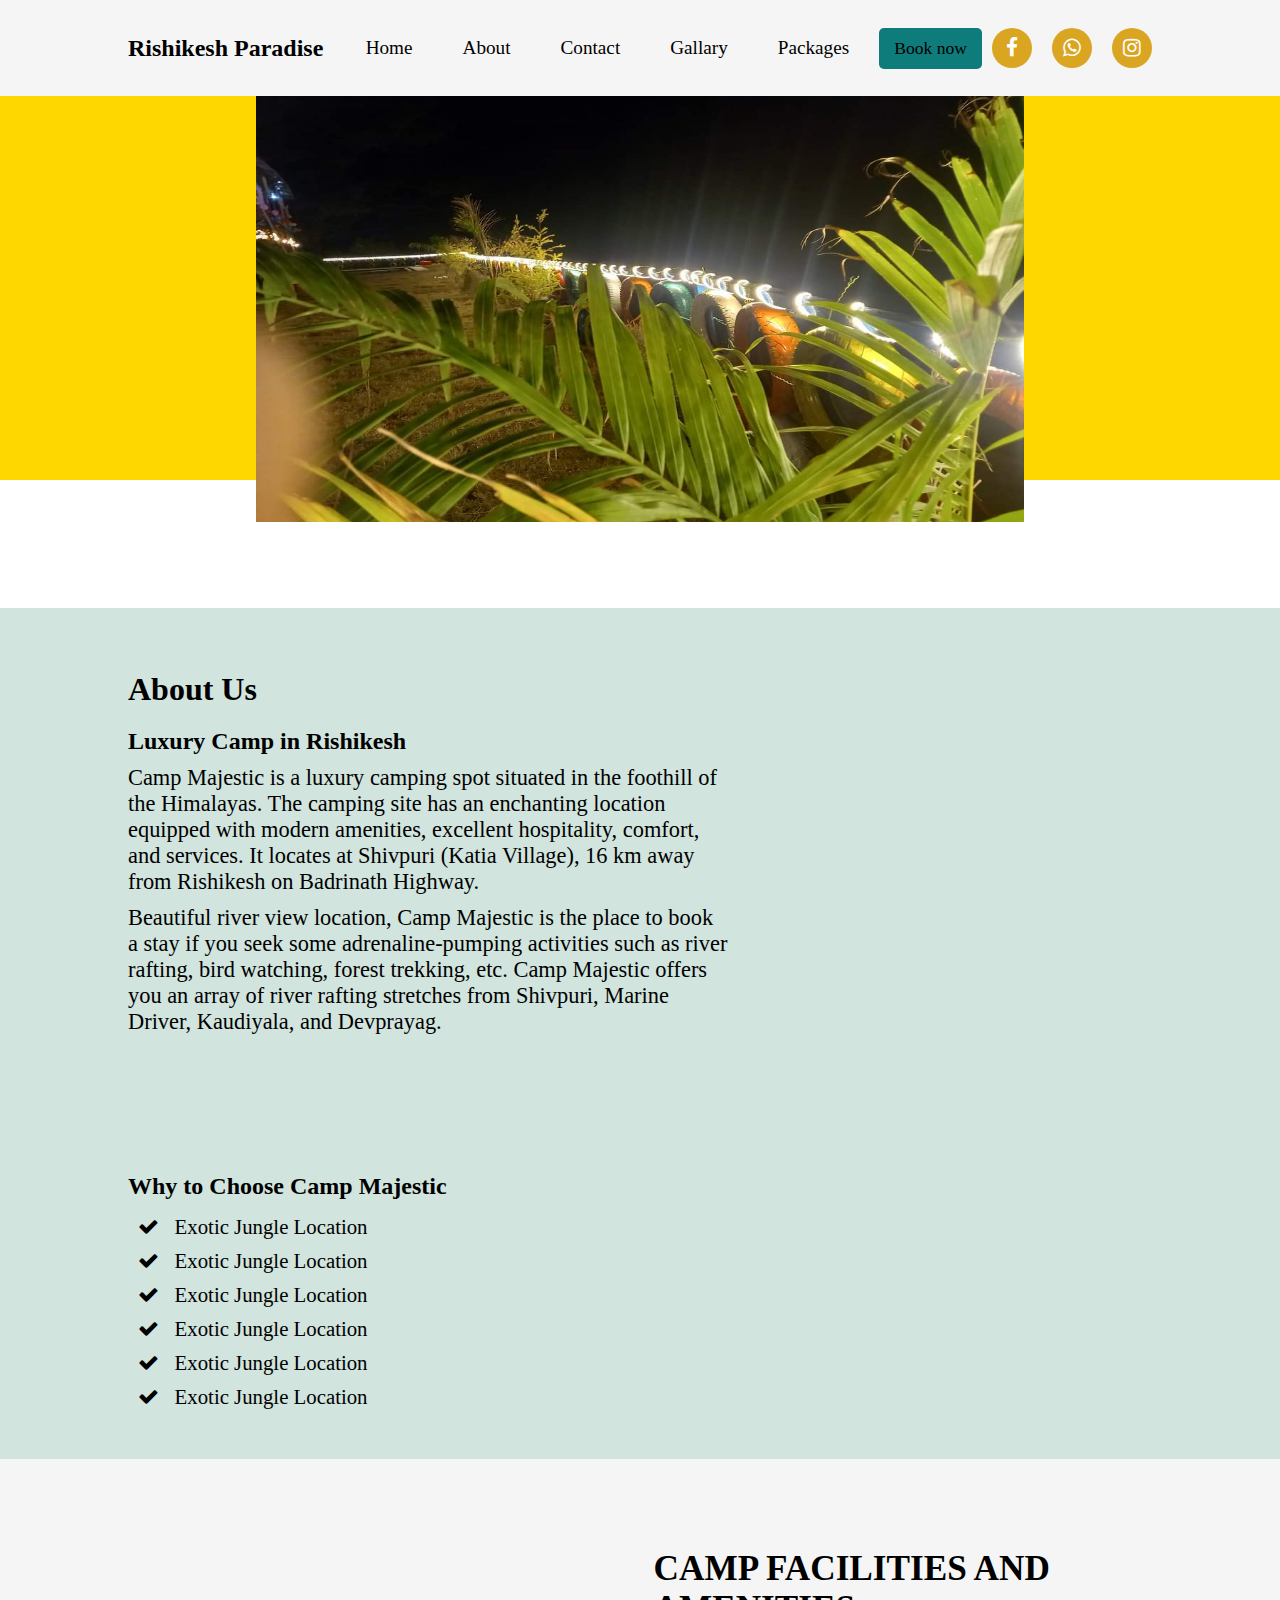
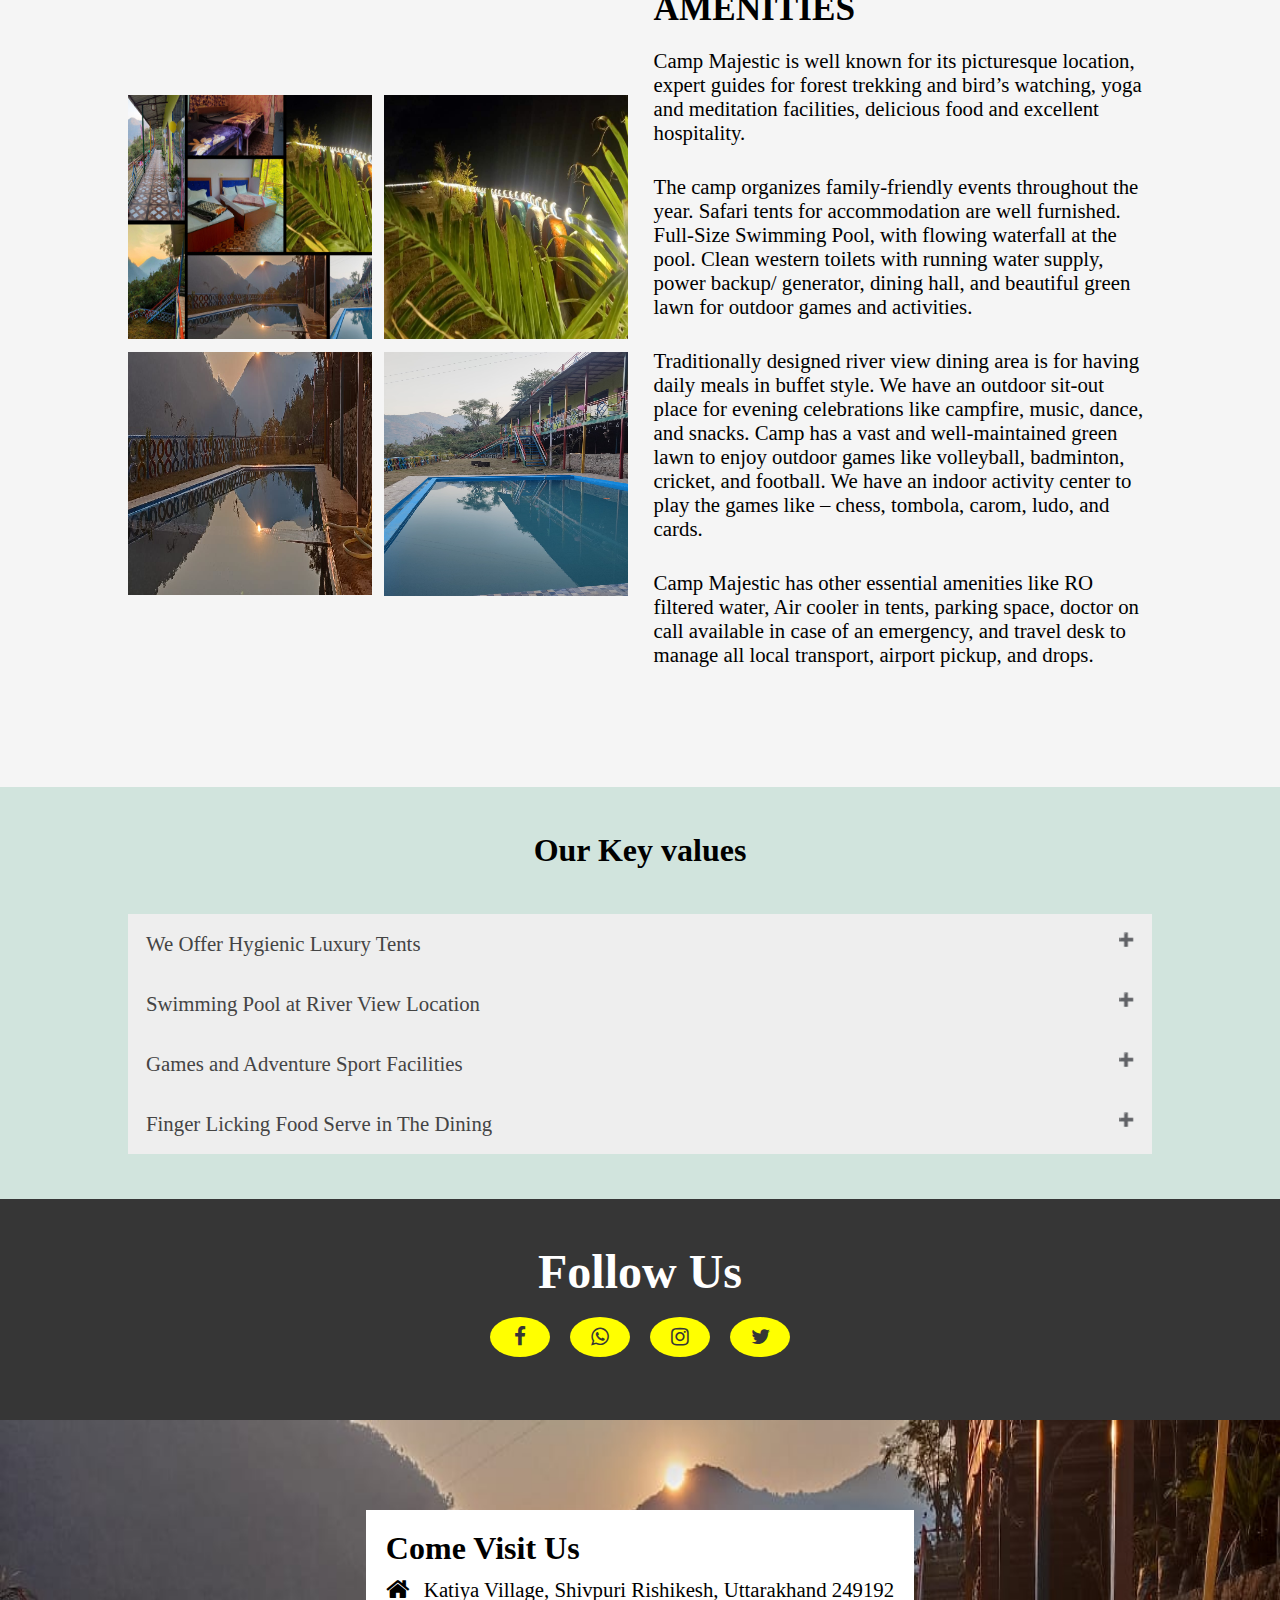
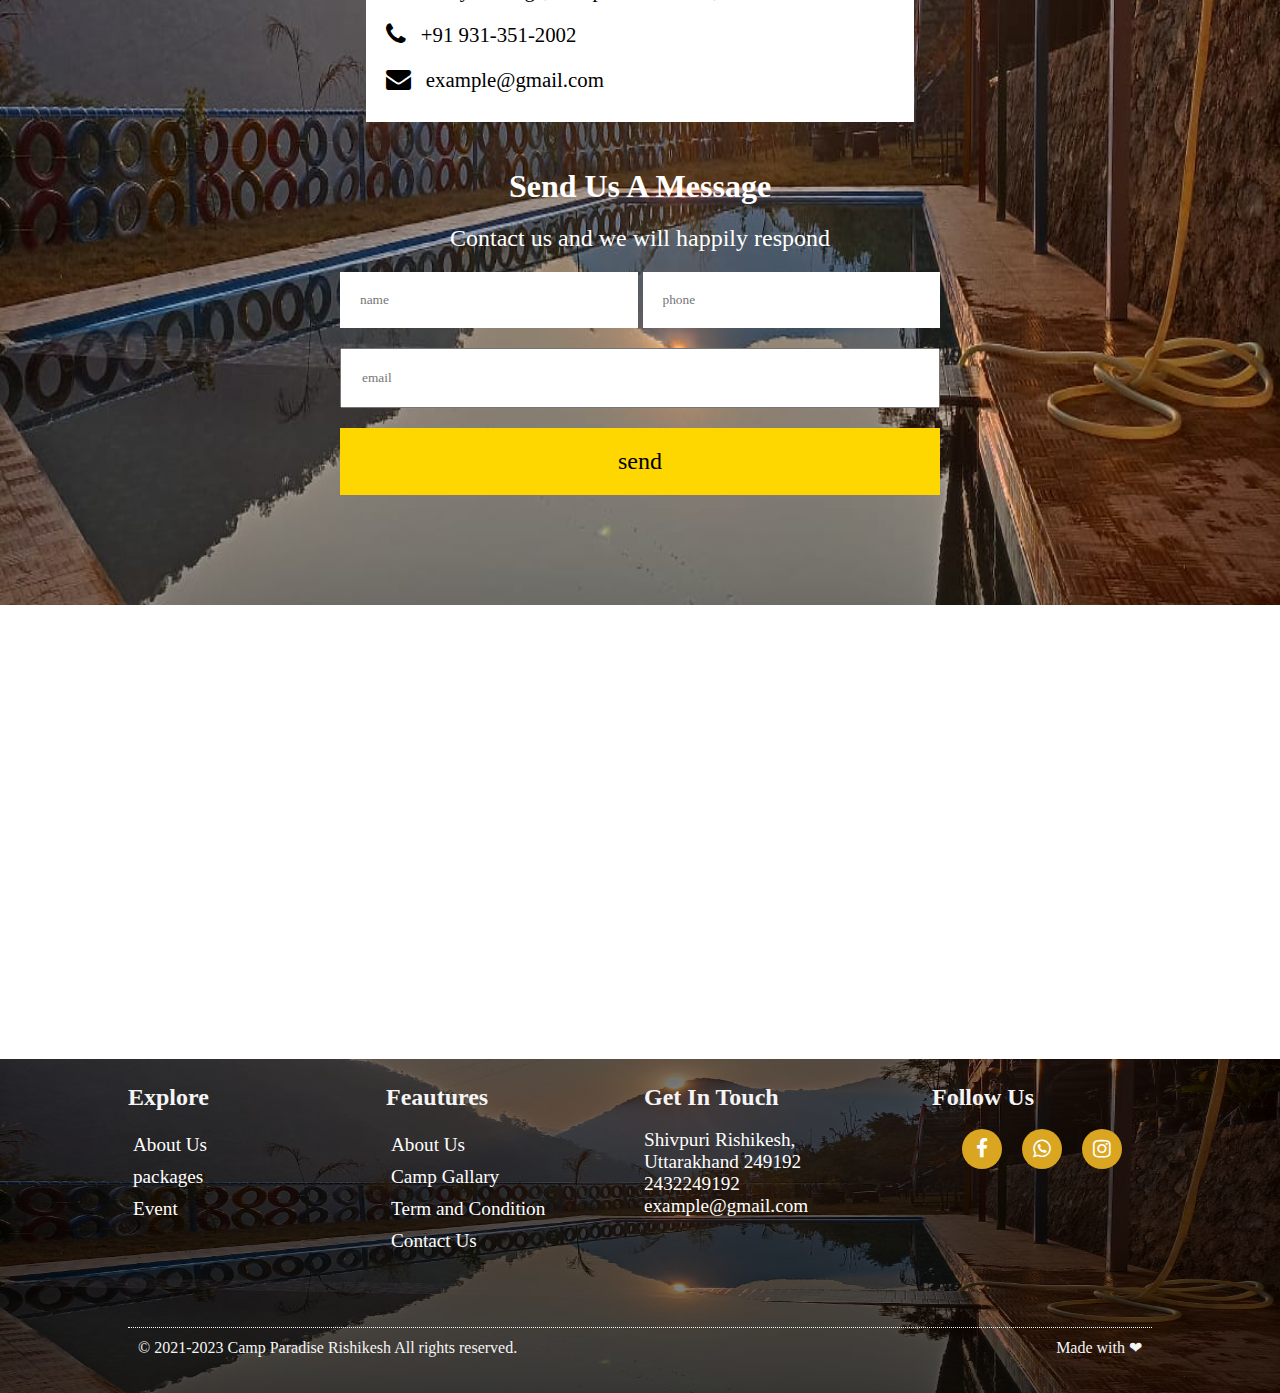
==== about.html @ 4a020d4c "first commit" ====
<!DOCTYPE html>
<html lang="en">
<head>
  <meta charset="UTF-8">
  <meta name="viewport" content="width=device-width, initial-scale=1.0">
  <title>Document</title>
  <link rel="stylesheet" href="https://cdnjs.cloudflare.com/ajax/libs/font-awesome/4.7.0/css/font-awesome.min.css">
  <link rel="stylesheet" href="./new.css">
  <style>
    
  </style>
</head>
<body>
  <nav>
    <h2>Rishikesh Paradise</h2>
    <ul class="menu">
        <li><a href="./index.html">Home</a></li>
        <li><a href="./about.html">About</a></li>
        <li><a href="./contact.html">Contact</a></li>
        <li><a href="./gallary.html">Gallary</a></li>
        <li><a href="./packages.html">Packages</a></li>
        <a href="tel:">
            <button>Book now</button>
        </a>
        <div class="social">
            <a href=""><i class="fa fa-facebook"></i></a>
            <a href=""><i class="fa fa-whatsapp"></i></a>
            <a href=""><i class="fa fa-instagram"></i></a>
        </div>
    </ul>

    <div class="sidebar">
        <ul class="menu">
            <li><a href="./index.html">Home</a></li>
            <li><a href="./about.html">About</a></li>
            <li><a href="./contact.html">Contact</a></li>
            <li><a href="./gallary.html">Gallary</a></li>
            <li><a href="./packages.html">Packages</a></li>
            <a href="tel:">
                <button>Book now</button>
            </a>
            <div class="social">
                <a href=""><i class="fa fa-facebook"></i></a>
                <a href=""><i class="fa fa-whatsapp"></i></a>
                <a href=""><i class="fa fa-instagram"></i></a>
            </div>
        </ul>
        <i class="fa fa-times"></i>
    </div>
    <i class="fa fa-bars"></i>
  </nav>
  <div class="aboutYellow">
    <div></div>
    <img src="./images/2.jpeg" alt="">
  </div>

  <div class="aboutContainer">
    <div class="aboutRow">
      <img src="" alt="">
      <h2>About Us</h2>
    </div>

    <div class="aboutFlex">
      <div class="campRishikesh">
        <h2>Luxury Camp in Rishikesh</h2>
        <p>Camp Majestic is a luxury camping spot situated in the foothill of the Himalayas. The camping site has an enchanting location equipped with modern amenities, excellent hospitality, comfort, and services. It locates at Shivpuri (Katia Village), 16 km away from Rishikesh on Badrinath Highway.</p>
        <p>Beautiful river view location, Camp Majestic is the place to book a stay if you seek some adrenaline-pumping activities such as river rafting, bird watching, forest trekking, etc. Camp Majestic offers you an array of river rafting stretches from Shivpuri, Marine Driver, Kaudiyala, and Devprayag.</p>
      </div>
      <div class="campAbout">
        <h2>Why to Choose Camp Majestic</h2>
        <ul>
          <li><i class="fa fa-check"></i> &nbsp;&nbsp;Exotic Jungle Location</li>
          <li><i class="fa fa-check"></i> &nbsp;&nbsp;Exotic Jungle Location</li>
          <li><i class="fa fa-check"></i> &nbsp;&nbsp;Exotic Jungle Location</li>
          <li><i class="fa fa-check"></i> &nbsp;&nbsp;Exotic Jungle Location</li>
          <li><i class="fa fa-check"></i> &nbsp;&nbsp;Exotic Jungle Location</li>
          <li><i class="fa fa-check"></i> &nbsp;&nbsp;Exotic Jungle Location</li>
        </ul>
      </div>
    </div>
  </div>

  <div class="aboutfacilities">
    <div class="aboutimages">
      <div>
          <img src="./images/1.jpg" alt="">
      </div>
      <div>
          <img src="./images/2.jpeg" alt="">
      </div>
      <div>
          <img src="./images/3.jpeg" alt="">
      </div>
      <div>
          <img src="./images/4.jpeg" alt="">
      </div>
  </div>
    <div class="facText">
      <h2>CAMP FACILITIES AND AMENITIES</h2>
      <p>
        Camp Majestic is well known for its picturesque location, expert guides for forest trekking and bird’s watching, yoga and meditation facilities, delicious food and excellent hospitality.
      </p>
      <p>
        The camp organizes family-friendly events throughout the year. Safari tents for accommodation are well furnished. Full-Size Swimming Pool, with flowing waterfall at the pool. Clean western toilets with running water supply, power backup/ generator, dining hall, and beautiful green lawn for outdoor games and activities.
      </p>
      <p>
        Traditionally designed river view dining area is for having daily meals in buffet style. We have an outdoor sit-out place for evening celebrations like campfire, music, dance, and snacks. Camp has a vast and well-maintained green lawn to enjoy outdoor games like volleyball, badminton, cricket, and football. We have an indoor activity center to play the games like – chess, tombola, carom, ludo, and cards.
      </p>

      <p>
        Camp Majestic has other essential amenities like RO filtered water, Air cooler in tents, parking space, doctor on call available in case of an emergency, and travel desk to manage all local transport, airport pickup, and drops.
      </p>
    </div>
  </div>

  <div class="aboutAcordino">
    <h2 align="center">Our Key values</h2>
    <button class="accordion">We Offer Hygienic Luxury Tents</button>
      <div class="panel">
        <p>Each camp in Camp Majestic is endowing with excellent and top-class comfort, services, and facilities. We have 20 Luxurious and spacious tents with attach bathrooms inside every tent</p>
      </div>

      <button class="accordion">Swimming Pool at River View Location</button>
      <div class="panel">
        <p>The camp offers a full-size swimming pool in a river view location with crystal clear natural water. The waterfall is also flowing into the swimming pool, and one can enjoy bathing at the waterfall in the pool area.</p>
      </div>

      <button class="accordion">Games and Adventure Sport Facilities</button>
      <div class="panel">
        <p>We have carved out several games and activities for our guests, including indoor and outdoor games like volleyball, cricket, badminton, and more. Besides, there are a few more adventure activities and activity centers where you can go and barge into adrenaline-rushing sports like parallel rope, valley crossing, rock climbing, Burma Bridge, etc.</p>
      </div>

      <button class="accordion">Finger Licking Food Serve in The Dining</button>
      <div class="panel">
        <p>The Bamboo hut dining area is sure to bring yourself close to nature and its blessings, and the experience is heart-fulfilling! The meals we serve in the buffet system where one chooses the choicest foods he/she wants to consume.</p>
      </div>
  </div>

  <div class="aboutFollow">
    <h2 align="center">Follow Us</h2>
    <div class="social">
      <a href=""><i class="fa fa-facebook"></i></a>
      <a href=""><i class="fa fa-whatsapp"></i></a>
      <a href=""><i class="fa fa-instagram"></i></a>
      <a href=""><i class="fa fa-twitter"></i></a>
    </div>
  </div>

  <div class="aboutContact">
    <div class="aboutform">
      <div class="visit">
        <h2>Come Visit Us</h2>
        <div><i class="fa fa-home"></i> <span>Katiya Village, Shivpuri Rishikesh, Uttarakhand 249192</span></div>
        <div><i class="fa fa-phone"></i> <span>+91 931-351-2002</span></div>
        <div><i class="fa fa-envelope"></i> <span>example@gmail.com</span></div>
      </div>
      <div class="form">
        <h2 align="center">Send Us A Message</h2>
        <p align="center">Contact us and we will happily respond</p>
        <div><input type="text" placeholder="name"> <input type="number" name="" id="" placeholder="phone"></div>
        <input type="text" placeholder="email">
        <button>send</button>
      </div>
    </div>
  </div>

  <div class="aboutMap">
    <iframe src="https://www.google.com/maps/embed?pb=!1m14!1m8!1m3!1d13801.081574444339!2d78.3816694!3d30.1436845!3m2!1i1024!2i768!4f13.1!3m3!1m2!1s0x390917e5e017d14f%3A0x25d65df4795cf74a!2sRishikesh%20Paradise!5e0!3m2!1sen!2sin!4v1709304833435!5m2!1sen!2sin" width="100%" height="450" style="border:0;" allowfullscreen="" loading="lazy" referrerpolicy="no-referrer-when-downgrade"></iframe>
  </div>
  <footer>
    <div class="footItms">
        <ul>
            <h2>Explore</h2>
            <li><a href="about.html">About Us</a></li>
            <li><a href="packages.html">packages</a></li>
            <li><a href="event.html">Event</a></li>
        </ul>
    </div>
    <div class="footItms">
        <ul>
            <h2>Feautures</h2>
            <li><a href="about.html">About Us</a></li>
            <li><a href="gallary.html">Camp Gallary</a></li>
            <li><a href="">Term and Condition</a></li>
            <li><a href="contact.html">Contact Us</a></li>
        </ul>
    </div>
    <div class="footItms">
        <ul>
            <h2>Get In Touch</h2>
            <span>Shivpuri Rishikesh, Uttarakhand 249192</span>
            <span> 2432249192</span>
            <span>example@gmail.com</span>
        </ul>
    </div>

    <div class="footItms">
        <ul>
            <h2>Follow Us</h2>
            <!-- <span>Katiya Village Road, Shivpuri Rishikesh, Uttarakhand 249192</span> -->
            <div class="social">
                <a href=""><i class="fa fa-facebook"></i></a>
                <a href=""><i class="fa fa-whatsapp"></i></a>
                <a href=""><i class="fa fa-instagram"></i></a>
            </div>
        </ul>
    </div>

    <div class="endLine">
        <p>© 2021-2023 Camp Paradise Rishikesh All rights reserved.</p>
        <p>Made with ❤</p>
    </div>
</footer>
</body>
<script src="./script.js"></script>
<script>

var acc = document.getElementsByClassName("accordion");
var i;

for (i = 0; i < acc.length; i++) {
  acc[i].addEventListener("click", function() {
    this.classList.toggle("active");
    var panel = this.nextElementSibling;
    if (panel.style.maxHeight) {
      panel.style.maxHeight = null;
    } else {
      panel.style.maxHeight = panel.scrollHeight + "px";
    }
  });
}
</script>
</html>
---- new.css ----
@import url('https://fonts.googleapis.com/css2?family=Open+Sans:ital,wght@0,300..800;1,300..800&family=Roboto:ital,wght@0,100;0,300;0,400;0,500;0,700;0,900;1,100;1,300;1,400;1,500;1,700;1,900&display=swap');
*{
    margin: 0;
    padding: 0;
    box-sizing: border-box;
    font-family: "Open Sans", sans-serif;
}
/*-------------------------------------- book your camps------------------------------------------------------------- */
.bookingContainer{
    padding: 20px 50px;
    background-image: url('./images/5.jpeg');
    background-image: linear-gradient(rgba(0, 0, 0, 0.5), rgba(0, 0, 0, 0.5)), url('./images/3.jpeg');
    background-attachment:fixed;
    display: flex;
    align-items: center;
    justify-content: space-between;
    flex-wrap: wrap;
}
.bookingContainer>button{ 
    padding: 10px 20px;
    font-size: 18px;
    border: none;
    outline: none;
    border-radius: 5px;
    box-shadow: 0px 0px 10px black;
}
.bookingContainer>h2{
    /* font-size: 30px; */
    padding-bottom: 10px;
    color: white;
    letter-spacing: 0.3rem;
}
@media(min-width:768px){
    .bookingContainer{
        padding: 20px 150px;
    }
    .bookingContainer>h2{
        padding: 0;
    }
}
/*-------------------------------------- book your end------------------------------------------------------------- */



/* ------------------------------------------section 1 start-------------------------------------------------------- */
.Welcome{
    background-color: whitesmoke;
    display: flex;
    align-items: center;
    justify-content: center;
    padding: 2vw 10vw;
    flex-wrap: wrap-reverse;
    gap: 5vw;
}
.WelcomeItms{
    max-width: 500px;
    margin-bottom: 20px;
}
.WelcomeItms>h1,
.row>.showItems>h2,
.advItms:first-child>h2{
    font-family: calibri;
    margin-bottom: 10px;
}
.WelcomeItms>p,
.row>.showItems>p,
.advItms>p{
    font-size:1.3rem;
    line-height:2rem;
    text-align:left;
}

.WelcomeItms:last-child>img{
    width: 100%;
    aspect-ratio: 4/3;
    /* height: 100%; */
}
.WelcomeItms:nth-child(2){
    font-size: 20px;
    font-family: calibri;
}
.welTitle{
        display: flex;
        align-items: center;
        justify-content: center;
        flex-direction: column;
}

/* ------------------------------------------section 1 end-------------------------------------------------------- */
/* ------------------------------------------------------showcase--------------------------------------------- */
.faciContainer{
    background-color: whitesmoke;
    padding: 2vw 10vw;
}
.row{
    padding: 20px;
    display: flex;
    align-items: center;
    justify-content:center;
    flex-wrap: wrap-reverse;
    gap: 5vw;
}
.row:nth-child(even){
    flex-wrap: wrap;
}
.row>div{
    max-width: 500px;
    /* min-width: none; */
}
.row>div>img{
    width: 100%;
    aspect-ratio: 4/3;
    border: 5px solid rgb(179, 198, 245);
}
.row>h2,
.eveTitle>h2{
    font-family: calibri;
    font-size: 40px;
}
.row>.showItems>h2{
    font-size: 2rem;
}

@media(min-width:768px){
    .faciContainer{
        padding: 2vw 10vw;
    }
}
/* ------------------------------------------------------showcase end---------------------------------------------- */

/* card start------------------------------------------------------------------------------------------------------ */
.cardContainer{
    display: flex;
    align-items: center;
    justify-content: center;
    padding: 5vh 2vw;
    gap: 2vw;
    flex-wrap: wrap;
    background-color: #003E53;
    width: 100%;
}

.cardContainer>.cards{
    max-width: 350px;
    background-color: whitesmoke;
}
.cardContainer>.cards>.cardImage>img{
    width: 100%;
    aspect-ratio: 4/3;
}
.cardTxt{
    padding: 1vw;
    display: flex;
    flex-direction: column;
    /* align-items: center; */
    justify-content: center;
    gap: 2vh;
}
.cardTxt>.cardbtns{
    display: flex;
    align-items: center;
    justify-content: center;
    gap: 5px;
}
.cardTxt>.cardbtns>button,.cardTxt>.cardbtns>a{
    padding:1.5vh;
    border: none;
    flex-grow: 1;
    box-shadow: 0px 0px 5px lime;
    font-size: 1rem;
    color:black;
    font-weight: bold;
}
.cardTxt>.cardbtns>button:first-child{
    border: 1px solid orangered;
    border-radius: 5px;
}
.cardTxt>.cardbtns>a{
    background-color: green;
    text-decoration: none;
    text-align: center;
    font-size: 1rem;
}/* card end------------------------------------------------------------------------------------------------------ */
/* adventure start------------------------------------------------------------------------------------------------------ */
.adventureContainer{
    padding:2vw 10vw;
    background-color: whitesmoke;
    display: flex;
    flex-direction: column;
    flex-wrap: wrap;
    gap: 1vw;
}

.advItms:first-child{
    display: flex;
    align-items: center;
    justify-content: center;
    flex-wrap: wrap;
    flex-direction: column;
}
.advItms>span{
    font-size: 2rem;
}
.advItms:first-child>h2,.advItms:first-child>p{
    font-size: 25px;
    font-family: calibri;
}
.advItms:last-child{
    display: flex;
    align-items: center;
    justify-content: space-around;
    flex-wrap: wrap;
}
.advItms>img{
    flex-grow: 1;
    max-width: 350px;
    aspect-ratio: 4/4;
    margin-bottom: 10px;
}
@media(min-width:768px){
    .adventureContainer{
        padding: 2vw 10vw;
    }
    .advItms>img{
        max-width: 300px;
    }
}
/* adventure end------------------------------------------------------------------------------------------------------ */

/* eVENT START------------------------------------------------------------------------------------------------------ */
.eveTitle{
    display: flex;
    align-items: center;
    justify-content: center;
    background-color: whitesmoke;
    padding: 2vw 10vw;
    border-bottom: 1px solid gray;
}
.eveContainer{
    padding: 2VW 10vw;
    background-color: whitesmoke;
    display: grid;
    gap:2vw;
}
.eveItms:first-child{
    display: grid;
    gap: 1vw;
}
.eveItms>iframe{
    width: 100%;
    aspect-ratio: 1/1;
}

.events>img{
    width: 100%;
    aspect-ratio: 2/1;
}


@media(min-width:768px){
    .eveContainer{
        padding: 2VW 10VW;
        grid-template-columns: repeat(2,1fr);
    }
    .eveItms{
        grid-template-rows: repeat(2,1fr);
        grid-template-columns: repeat(2,1fr);
    }
    .eveTitle{
        padding: 2VW 10VW;
    }   
}
/* EVENT end------------------------------------------------------------------------------------------------------ */

/* footer Start--------------------------------------------------------------------------------------------------------- */
footer{
    padding: 2vw 10vw;
    background-image: linear-gradient(rgba(0, 0, 0, 0.5), rgba(0, 0, 0, 0.5)), url('./images/3.jpeg');
    background-size: 100% 100%;
    display: flex;
    justify-content: space-between;
    flex-wrap: wrap;
    font-family: Calibri;
    color: whitesmoke;
}


.footItms>ul{
    display: flex;
    /* align-items: center; */
    justify-content: center;
    list-style: none;
    flex-direction: column;
    max-width: 250px;
    min-width: 220px;
    margin-bottom: 20px;
}
.footItms>ul>li{
    padding: 5px;
}
.footItms>ul>li>a,.footItms>ul>span{
    text-decoration: none;
    color: white;
    font-size: 1.2rem;
}
.footItms>ul>h2{
    margin-bottom: 2vh;
}
.endLine{
    display: flex;
    align-items: center;
    justify-content: space-between;
    padding: 10px;
    width: 100%;
    border-top: 1px dotted white;
    margin-top: 50px;
}
/* footer End--------------------------------------------------------------------------------------------------------- */

/* title starts-------------------------------------------------------------------------------------------- */
.title{
    display: flex;
    align-items: center;
    justify-content: center;
    flex-direction: column;
    background-color: whitesmoke;
    padding: 1vh;
    gap: 2vh;
    padding:2vh 5vw;
}
.title>h2{
    font-size: 2rem;
    text-align: center;
}
/* title ends-------------------------------------------------------------------------------------------- */


/* testimonial starts-------------------------------------------------------------------------------------------- */
.owl-carousel{
    padding: 10vh 10vw;
    width: 100%;
    background-color: whitesmoke;
}
.item{
    background-color: black;
    padding: 20px;
}

.item>p,.item>i{
    color: white;
    font-size: 1.3rem;
    line-height: 1.5rem;
}
/* testimonial ens-------------------------------------------------------------------------------------------- */


















/* about page start--------------------------------------------------------------------------------------------------- */
*{
    margin: 0;
    padding: 0;
    box-sizing: border-box;
    font-family: calibri;
  }

  /* first section ---------------------------------------------------------------------- */
  .aboutYellow{
    /* border: 2px solid black; */
    height: 40vw;
  }
  .aboutYellow>div{
    width: 100%;
    height: 30vw;
    background-color: gold;
  }
  .aboutYellow>img{
    position: absolute;
    width: 60vw;
    aspect-ratio: 16/9;
    left: 20vw;
    top: 10vh;
  }
  .aboutContainer{
    padding: 5vh 10vw;
    background-color: #D1E4DD;

  }
  .aboutFlex{
    display: flex;
    gap: 10vw;
    flex-wrap: wrap;
  }
  .aboutFlex>div{
    max-width: 600px;
  }
  .aboutFlex>div>p{
    font-size: 1.4rem;
    margin-bottom: 10px;
  }
  .aboutFlex>div>h2{
    margin-bottom: 10px;
  }
  .aboutFlex>div>ul{
    list-style: none;
  }
  .aboutFlex>div>ul>li{
    padding: 5px 10px;
    font-size: 1.3rem;
  }
 
  .aboutRow{
    margin-bottom: 20px;
  }
  .aboutRow>h2{
    font-size: 2rem;
  }
  /* first section ---------------------------------------------------------------------- */

  /* second section ---------------------------------------------------------------------- */
  .aboutfacilities{
    padding: 10vh 10vw;
    background-color: whitesmoke;
    display: flex;
    align-items: center;
    justify-content: center;
    gap:2vw;
    /* flex-wrap: wrap; */
  }
  @media(max-width:1000px){
    .aboutfacilities{
      flex-wrap: wrap;
    }
  }

  .aboutimages{
    padding-top: 5vh;
    display: grid;
    grid-template-rows: repeat(2,1fr);
    grid-template-columns: repeat(2,1fr);
    gap:1vw;
  }
  

  .aboutfacilities>.aboutimages{
    max-width: 500px;
  }
  .aboutimages>div{
    width: 100%;
    aspect-ratio: 1/1;
    overflow: hidden;
  }
  .aboutimages>div>img{
    width: 100%;
    height: 100%;
    transform: scale(1.2);
    transition: all .5s;

  }
  .aboutimages>div>img:hover{
    transform: scale(1);
    border: 5px solid gold;
    
  }
  .facText>h2{
    font-size: 2.2rem;
    margin-bottom: 20px;
  }
  .facText>p{
    font-size: 1.3rem;
    margin-bottom:30px;
  }
  /* second section end---------------------------------------------------------------------- */
 

  /* third section start---------------------------------------------------------------------- */

  .aboutAcordino{
    padding: 5vh 10vw;
    background-color:#D1E4DD;
  }
  .aboutAcordino>h2{
    font-size: 2rem;
    margin-bottom: 5vh;
  }
  /* Style the buttons that are used to open and close the accordion panel */
  .accordion {
    background-color: #eee;
    color: #444;
    cursor: pointer;
    padding: 18px;
    width: 100%;
    text-align: left;
    border: none;
    outline: none;
    transition: 0.4s;
    font-size: 1.3rem;
  }

  /* Add a background color to the button if it is clicked on (add the .active class with JS), and when you move the mouse over it (hover) */
  .active, .accordion:hover {
    background-color: #ccc;
  }

  /* Style the accordion panel. Note: hidden by default */
  .panel {
    padding: 0 18px;
    background-color: white;
    overflow: hidden;
    max-height: 0;
    transition: max-height 0.2s ease-out;
  }
  .panel>p{
    font-size: 1.2rem;
    padding: 2vh;
  }
  .accordion:after {
  content: '\02795'; /* Unicode character for "plus" sign (+) */
  font-size: 13px;
  color: #777;
  float: right;
  margin-left: 5px;
  }

  .active:after {
    content: "\2796"; /* Unicode character for "minus" sign (-) */
  }
  /* third section end---------------------------------------------------------------------- */
  
  
  
  /* third section starts---------------------------------------------------------------------- */
  .aboutFollow{
    font-size: 2rem;
    padding: 5vh 10vw;
    color: white;
    background-color:#363636;
  }
  .aboutFollow>div{
    display: flex;
    align-items: center;
    justify-content: center;
    gap: 20px;
    padding: 2vh;
  }
  .aboutFollow>div>a{
    width: 60px;
    aspect-ratio: 1/1;
    background-color: yellow;
    text-decoration: none;
    aspect-ratio: 1/1;
    border-radius: 50%;
    display: flex;
    align-items: center;
    justify-content: center;
    transition: all .5s;
  }

  .aboutFollow>div>a>i{
    color: #363636;
    transition: all .5s;
  }
  .aboutFollow>div>a:hover{
    background-color: goldenrod;
  }
  .aboutFollow>div>a:hover i{
    color: white;
  }
  /* fourth section end---------------------------------------------------------------------- */


  /* about contact  section start---------------------------------------------------------------------- */
  .aboutContact{
    width: 100%;
    padding: 10vh 10vw;
    background-image: url("./images/3.jpeg");
    background-size: 100% 100%;
  }
  .aboutform{
    width: 100%;
    /* padding: 10vh 5vw; */
    background-size: 100% 100%;
    /* background-color: white; */
    display: flex;
    align-items: center;
    justify-content: center;
    gap: 2vw;
    display: flex;
    align-content: center;
    justify-content: center;
    flex-wrap: wrap;
  }
  .aboutform>div:last-child{
    flex-basis: 600px;
  }
  .aboutform>.visit,.aboutform>.form{
    padding: 20px 0;
    background-color: white;
    color: black;
  }
  .aboutform>.visit{
    padding: 20px;
  }
  .aboutform>.form{
    background-color: transparent;
  }
  .visit>h2{
    font-size: 2rem;
  }
  .visit>div{
    padding: 10px 0;
    font-size: 1.3rem;
    /* max-width: 300px; */
    display: flex;
    align-items: center;
    justify-content: flex-start;
    gap: 15px;
  }
  .visit>div>i{
    font-size: 25px;
  }
  .form{
    display: flex;
    flex-direction: column;
    align-content: center;
    justify-content: center;
    gap: 20px;
  }
  .form>h2{
    font-size: 2rem;
    color: white;
  }
  .form>p{
    font-size: 1.5rem;
    color: white;
    
  }
  .form>div{
    display: flex;
    align-items: center;
    justify-content: center;
    gap: 5px;
  }
  .form>div>input{
    padding:20px;
    border: none;
    flex-grow: 1;
  }
  .form>input,.form>button{
    padding: 20px;
  }
  .form>button{
    background-color: gold;
    border: none;
    font-size: 1.5rem;
  }
  input:active{
    border: none;
  }
  /* about contact section end---------------------------------------------------------------------- */

  /* about page end ------------------------------------------------------------------------------------------*/












/* package page start --------------------------------------------------------------------------------- */
 /* hero section-------------------------------------------------------------------------------- */
 .campingHero{
  height: 60vh;
  background-image: url('./images/2.jpeg');
  background-size: 100% 100%;
  color: white;
  display: flex;
  flex-direction: column;
  align-items: center;
  justify-content: center;
  position: relative;
  }
.campingHero::before {
  content: "";
  position: absolute;
  top: 0;
  left: 0;
  width: 100%;
  height: 100%;
  background-color: rgba(0, 0, 0, 0.5); /* Adjust opacity here */
}
.campingHero>span>a{
  text-decoration: none;
  color: gold;

}
.campingHero>span,.campingHero>h1{
  z-index: 11;

}
/* hero section end -------------------------------------------------------------------------------- */

/* package cards section starts -------------------------------------------------------------------------------- */
.packageCardContainer{
  display: flex;
  flex-direction: column;
  align-items: center;
  justify-content: center;
  gap: 20px;
  background-color: #D1E4DD;
}
.packageTitle{
  display: flex;
  /* align-items: center; */
  justify-content: flex-start;
  flex-direction: column;
  gap: 20px;
  padding: 5vh 10vw;
}
.packageTitle>h2{
  font-size: 2rem;
  color:#1A6889;
}
.packageTitle>p{
  font-size: 1.5rem;
}
.packagesCards{
  display: flex;
  align-items: center;
  justify-content: center;
  /* gap: 5vw; */
  flex-wrap: wrap;
  width: 80%;
}   
.packageCard{
  border: 1px solid black;
  padding: 20px;
  display: flex;
  flex-direction: column;
  align-content: center;
  justify-content: center;
  gap: 10px;
  flex-grow: 1;
}
.packageCard>h2{
  color: green;
}
.packageCard>div>ul{
  list-style: none;
}
.packageCard>div>p,.packageCard>div>ul>li{
  padding: 5px;
  font-size: 1.1rem;
}
.packageCard>div>ul>li>i{
  color: green;
}
.packageCard>div>p{
  border-bottom: 1px solid black;
}

/* package cards section end -------------------------------------------------------------------------------- */

/* package booking section starts -------------------------------------------------------------------------------- */
.discountContainer{
  padding: 5vw 10vw;
  display: flex;
  align-items: center;
  justify-content: center;
  background-color: #D1E4DD;
}
.discountBooking{
  display: flex;
  align-items: center;
  justify-content: center;  
  flex-wrap: wrap;
  /* background-color: rebeccapurple; */
}
.discountBooking>div{
  flex-grow: 1;
  max-width: 500px;
  overflow: hidden;

}
.discountBooking>div>h2{
  font-size: 1.5rem;
}
.discountBooking>div>p{
  font-size: 1.2rem;
  text-align: center;
}
.discountBooking>div>a>button{
  font-size: 1.2rem;
  padding: 5px 10px;
  border: 1px solid black;
  border-radius: 5px;
  background-color: transparent;
}
.discountBooking>div:last-child{
  background-color: whitesmoke;
  display: flex;
  flex-direction: column;
  align-items: center;
  justify-content: center;
  width: 100%;
  aspect-ratio: 16/9;
  padding:10px;
  gap: 20px;
}
.discountBooking>div>img{
  width: 100%;
  aspect-ratio: 16/9;
  transition: all .5s;
}
.discountBooking>div>img:hover{
  transform:scale(1.3);
}
/* package booking section end -------------------------------------------------------------------------------- */

.packageVacation{
  padding: 10vh 10vw;
  background-color: #1A6889;
  display: flex;
  flex-direction: column;
  align-items: center;
  justify-content: center;
  gap: 20px;
  text-align: center;
}
.packageVacation>h2{
  font-size: 2.5rem;
  font-family: cursive;
}
.packageVacation>a>button{
  padding: 10px 20px;
  font-size: 1.2rem;
  border: none;
  border-radius: 5px;
}

/* pacakage page end --------------------------------------------------------------------------------------*/



























/* gallary  starts --------------------------------------------------------------------------------------- */
.gallery {
  display: grid;
  grid-template-columns: repeat(5,1fr);
  grid-gap: 10px;
  padding: 5vh 10vw;
}
.gallery img {
  width: 100%;
  height: auto;
  aspect-ratio: 1/1;
  cursor: pointer; /* Change cursor to indicate images are clickable */
}
/* gallary  end --------------------------------------------------------------------------------------- */






























/* event page start --------------------------------------------------------------------------------------------------- */

.eventHero{
  height: 50vh;
  width: 100%;
  background-size: 100% 100%;
  display: flex;
  flex-direction: column;
  align-items: center;
  justify-content: center;
  gap: 10px;
  background-image: url('./images/5.jpeg');
  color: whitesmoke;
  position: relative;
  
}
.eventHero::after {
content: "";
position: absolute;
top: 0;
left: 0;
width: 100%;
height: 100%;
background-color: rgba(0, 0, 0, 0.5); /* Adjust the last value (0.5) to control the opacity */
}
.eventHero>span>a{
  color: gold;
  text-decoration: none;
}
.eventHero>h1{
  font-size: 2.5rem;
}
.eventHero>span,.eventHero>h1{
  z-index: 11;
}
/* event page end --------------------------------------------------------------------------------------------------- */
nav{
  padding: 3vh 10vw;
  background-color: whitesmoke;
  display: flex;
  align-items: center;
  justify-content: space-between;
  position: sticky;
  z-index: 999;
  top: 0;
}
nav>.menu{
  display: flex;  
  align-items: center;
  justify-content: center;
  gap: 10px;
  list-style: none;
}
nav>.sidebar,nav>.fa-bars{
  display: none
}
nav>.menu>li{
  padding: 10px 20px;
  transition: all .5s;
}
nav>.menu>li:hover{
  background: lightcyan;
}
nav>.menu>li>a{
  text-decoration: none;
  font-size: 1.2rem;
  color: black;
}
nav>.menu>a>button,nav>.sidebar>ul>a>button{
  padding: 10px 15px;
  font-size: 1.1rem;
  background-color: rgb(15, 124, 124);
  border: none;
  border-radius: 5px;
}

.social{
  display: flex;
  align-items: center;
  justify-content: center;
  gap: 20px;
}
.social>a{
  height: 40px;
  width: 40px;
  background-color: goldenrod;
  border-radius: 50%;
  display: flex;
  align-items: center;
  text-decoration: none;
  justify-content: center;
}
.social>a>i{
  font-size: 1.3rem;
  color: white;
}
@media(max-width:950px){
  nav>.menu{
      display: none;
  }
  nav>.sidebar{
      display: block;
  }
  nav>.fa-bars{
      display: block;
  }
  .sidebar{
      background-color: whitesmoke;
      width: 100%;
      position: absolute;
      top: 0;
      left: -100%;
      height: 100vh;
      transition: all 1s;
  }
  .sidebar>ul{
      list-style: none;
      display: flex;
      flex-direction: column;
      text-align: left;
      justify-content: center;
      gap: 20px;
  }
  .sidebar>ul>li,.sidebar>ul>a>button{
      padding: 10px;
  
  }
  .sidebar>ul>li{
      border-bottom: 1px solid black;
      transition: all .5s;
  }
  .sidebar>ul>li:hover{
      background-color:lightcyan;
  }
  .sidebar>ul>li>a{
      text-decoration: none;
      font-size: 1.2rem;
      color: black;
  }
  .fa-times{
      /* font-size: 25px; */
      position: absolute;
      top: 20px;
      right: 20px;
  }
  .social{
      padding: 30px;
  }
}


/* contat page-------------------------------------------------------------------------------------------- */
.contactHero{
  background:url('./images/3.jpeg');
  background-size: 100% 100%;
}
.contactGrid{
  display: grid;
  grid-template-rows: repeat(2,1fr);
  grid-template-columns: repeat(2,1fr);
  padding: 5vh 10vw;
  }
.contactGridItm{
  background-color: #3B9AB0;
  display: flex;
  align-items: center;
  justify-content: center;
}
.contactGridItm>img{
  width: 100%;
  aspect-ratio: 4/3;
}
@media(max-width:768px){
  .contactGrid{
      grid-template-rows:1fr;
      grid-template-columns:1fr;
      /* background-color: rebeccapurple; */
  }
}
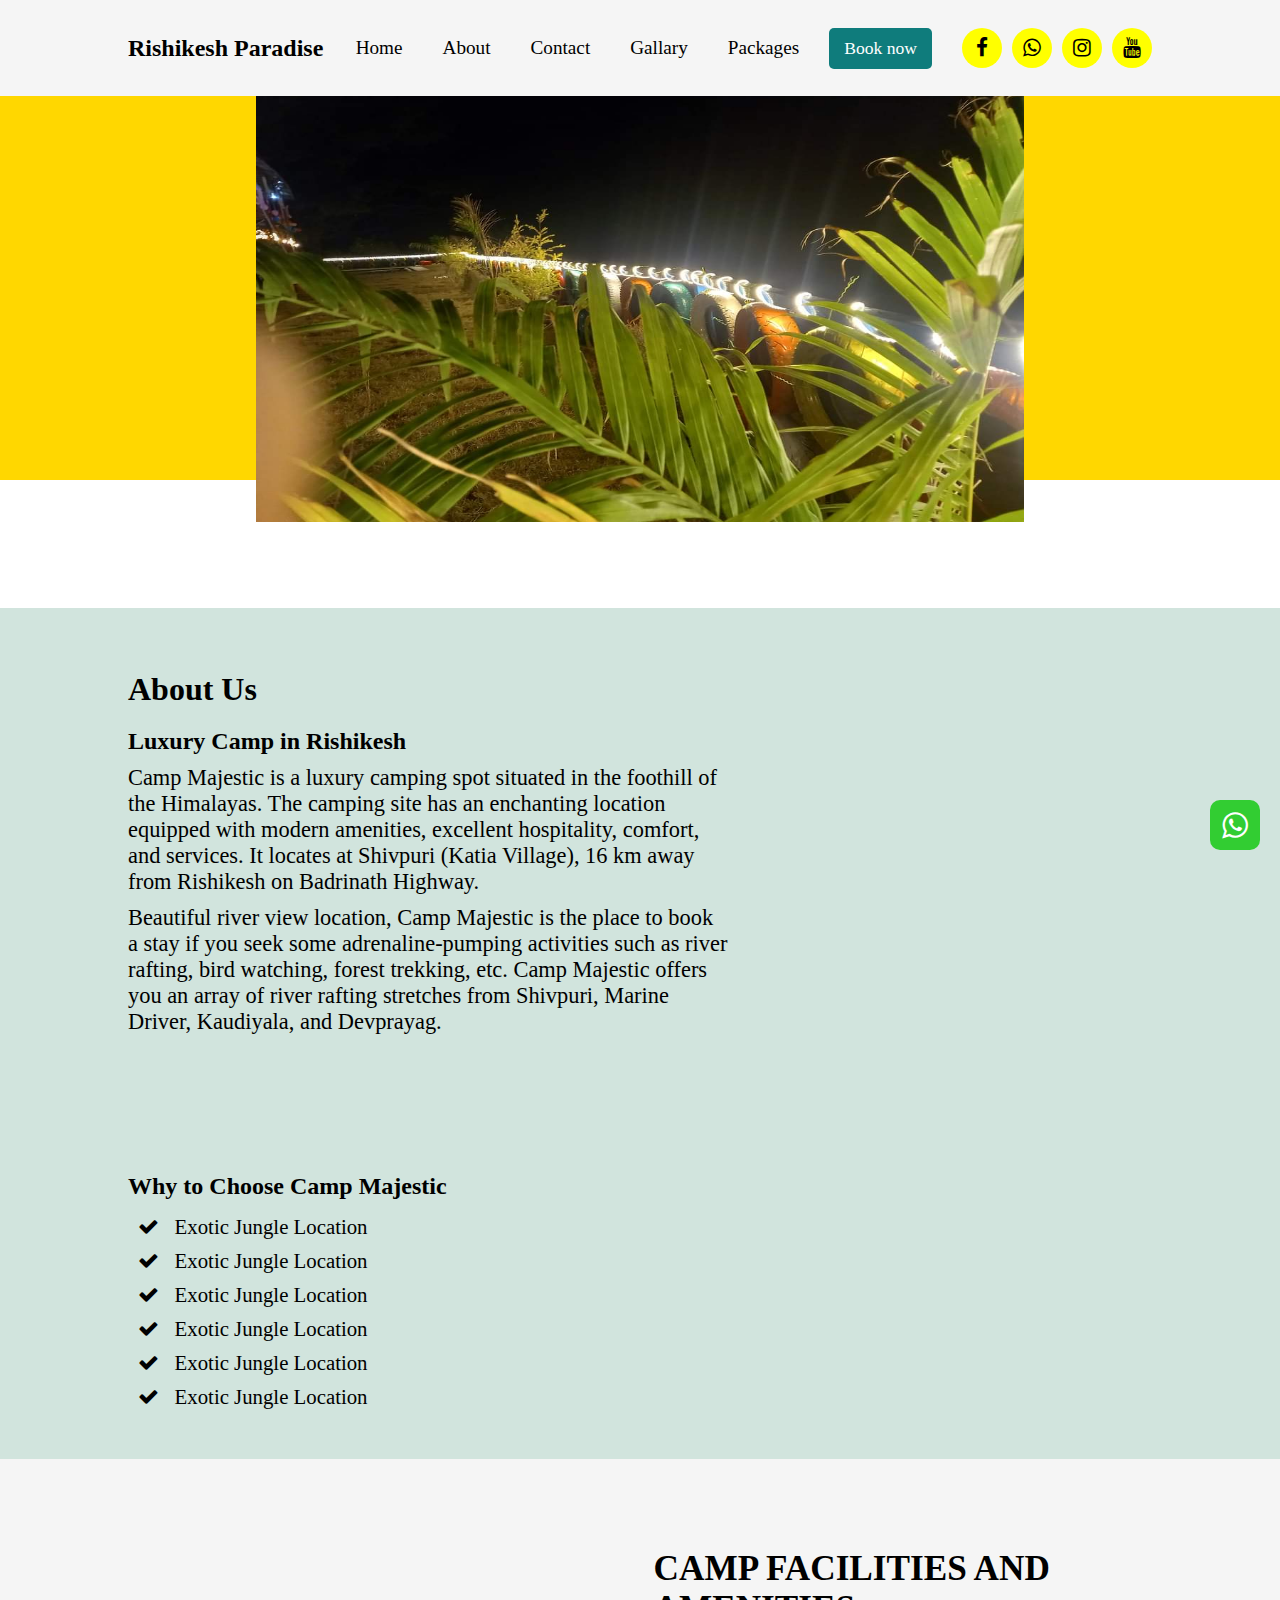
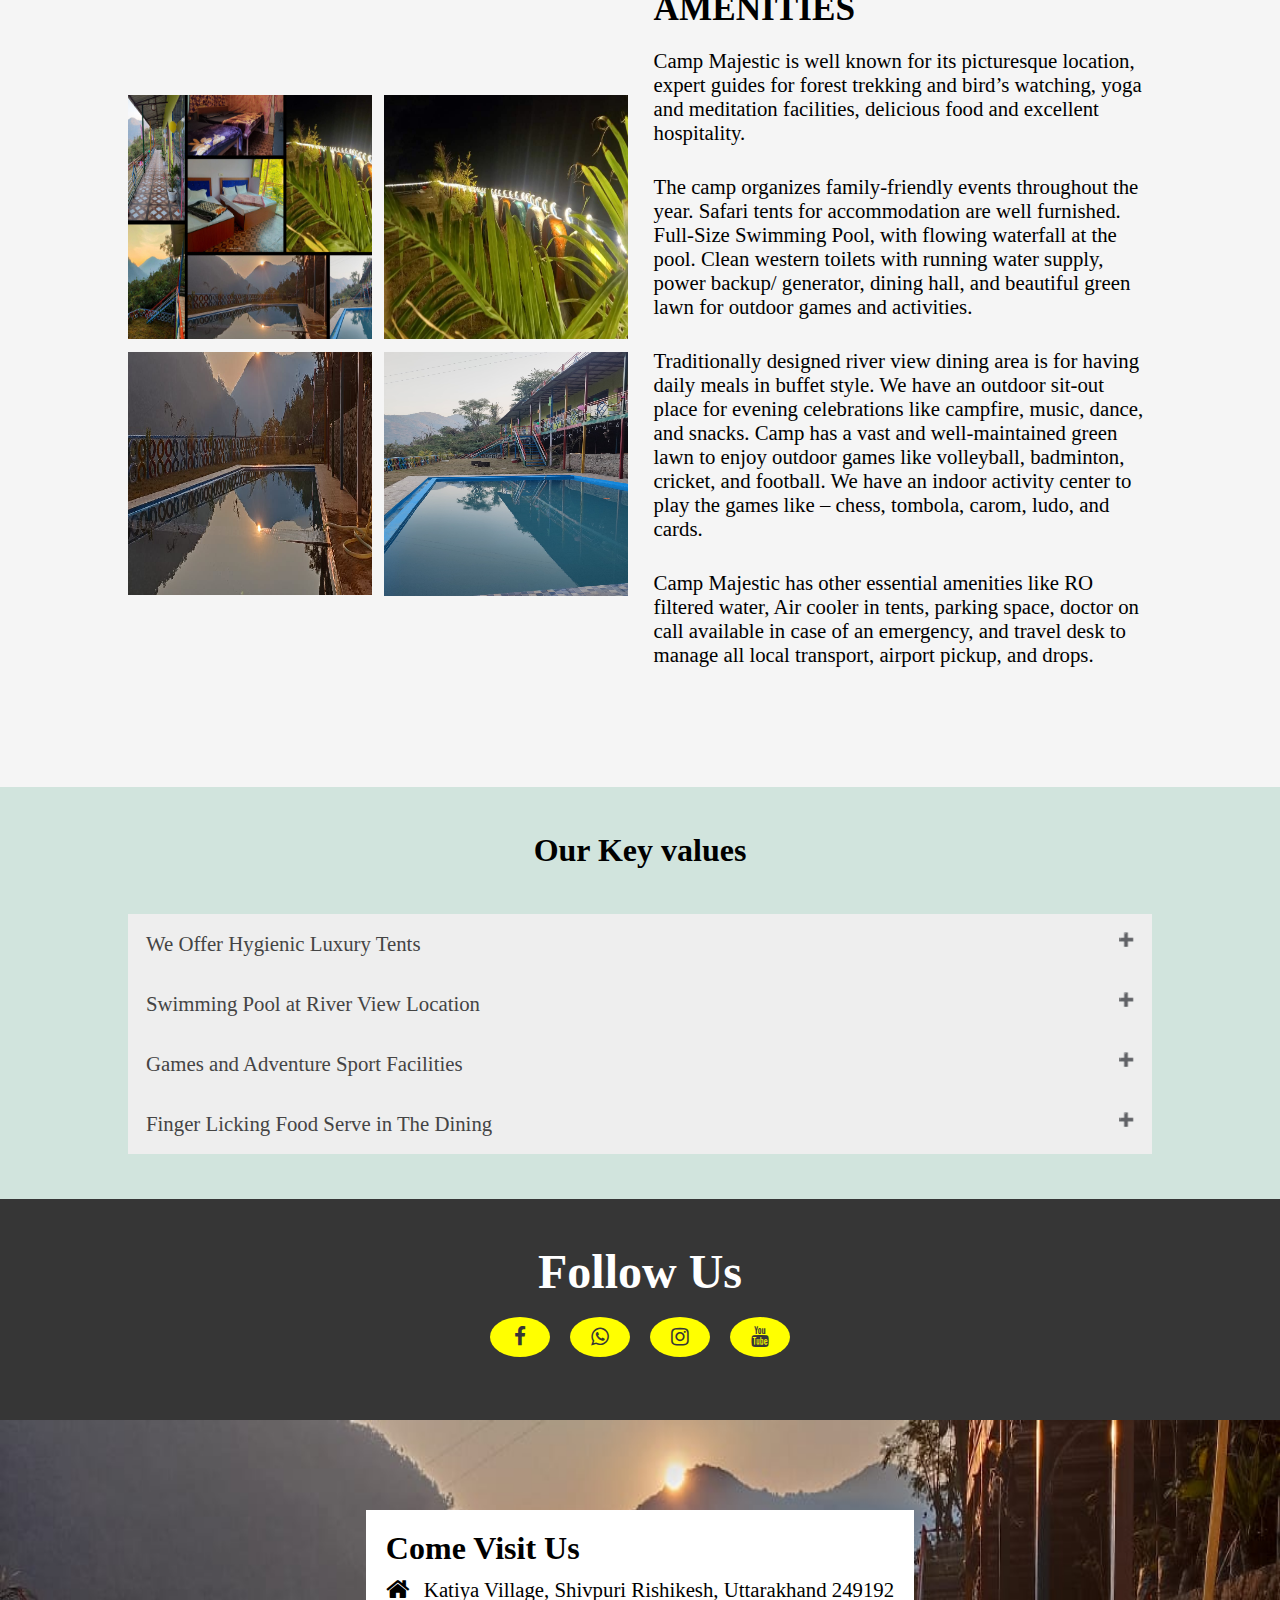
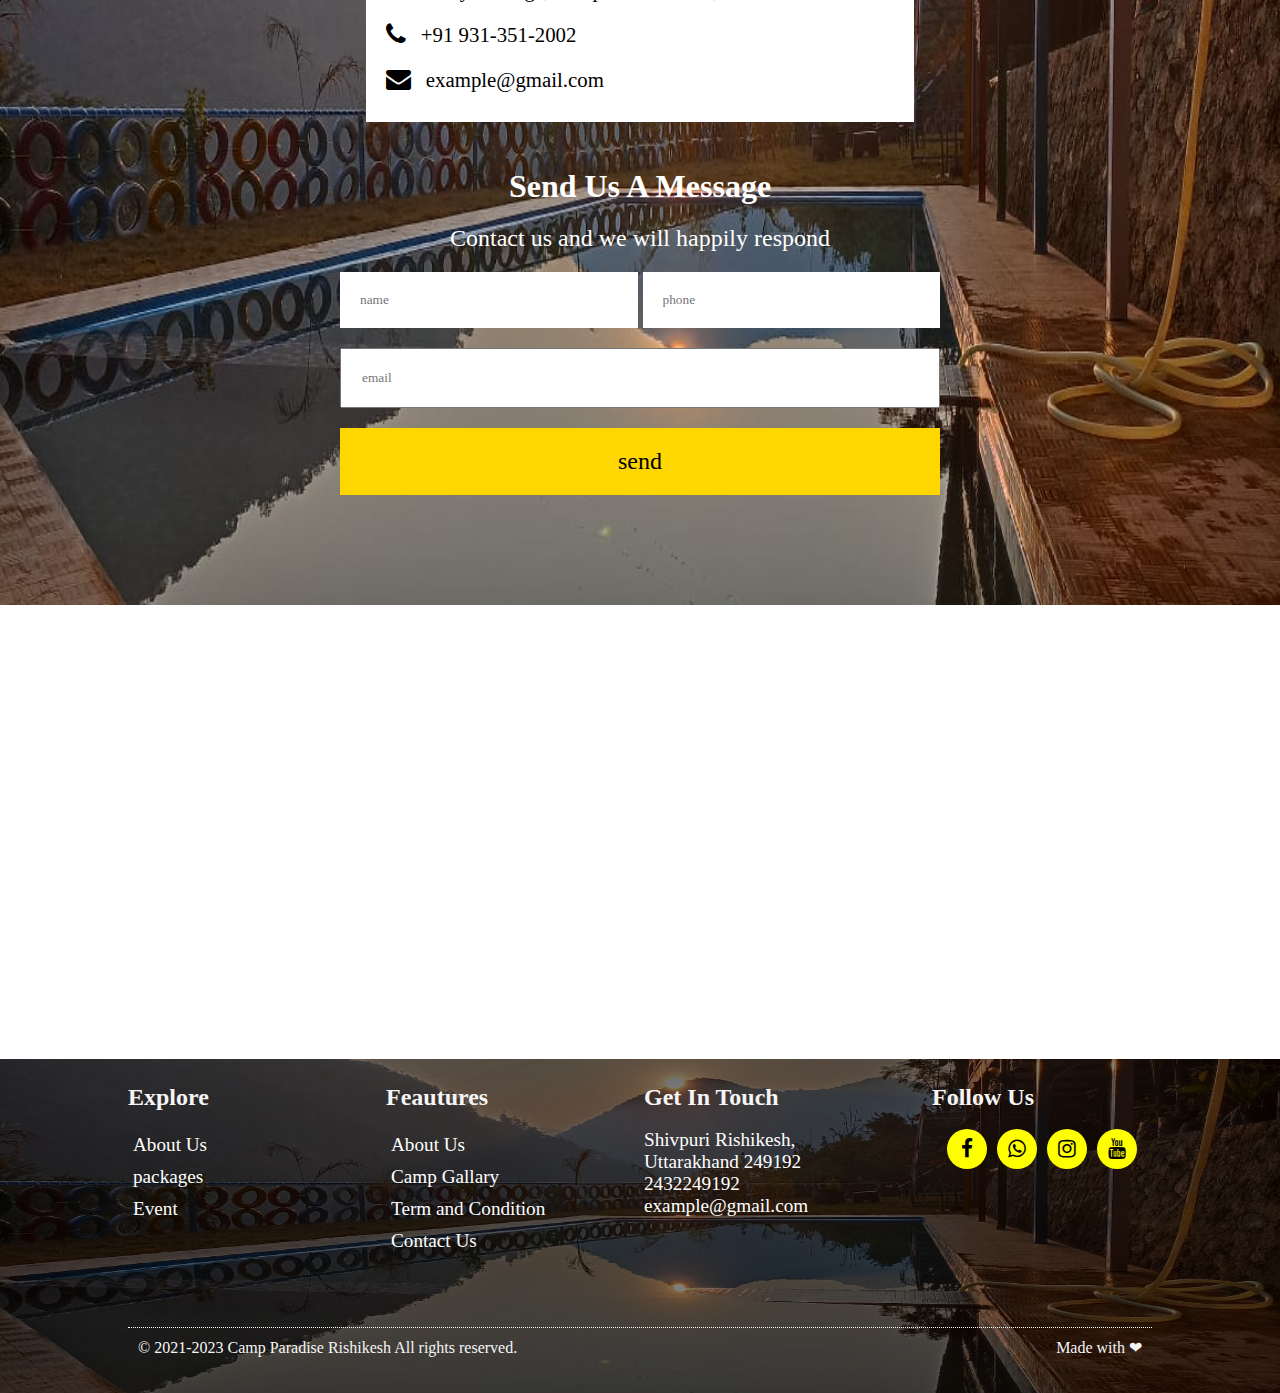
==== commit 978024a5: "slider added" ====
--- a/about.html
+++ b/about.html
@@ -23,10 +23,11 @@
             <button>Book now</button>
         </a>
         <div class="social">
-            <a href=""><i class="fa fa-facebook"></i></a>
-            <a href=""><i class="fa fa-whatsapp"></i></a>
-            <a href=""><i class="fa fa-instagram"></i></a>
-        </div>
+          <a href="https://www.facebook.com/profile.php?id=61556227596411&sfnsn=wiwspwa&mibextid=RUbZ1f"><i class="fa fa-facebook"></i></a>
+          <a href="https://wa.me/8979991800?text=Hello%20there!%20Want%20To%20Talk%20About%20Camp%20Booking"><i class="fa fa-whatsapp"></i></a>
+          <a href="https://www.instagram.com/rishikeshparadise?igsh=MXJlYmpuazY2eThpMg=="><i class="fa fa-instagram"></i></a>
+          <a href="https://youtube.com/@RishikeshParadise"><i class="fa fa-youtube"></i></a>
+      </div>
     </ul>
 
     <div class="sidebar">
@@ -36,14 +37,15 @@
             <li><a href="./contact.html">Contact</a></li>
             <li><a href="./gallary.html">Gallary</a></li>
             <li><a href="./packages.html">Packages</a></li>
-            <a href="tel:">
+            <a href="tel:8979991800">
                 <button>Book now</button>
             </a>
             <div class="social">
-                <a href=""><i class="fa fa-facebook"></i></a>
-                <a href=""><i class="fa fa-whatsapp"></i></a>
-                <a href=""><i class="fa fa-instagram"></i></a>
-            </div>
+              <a href="https://www.facebook.com/profile.php?id=61556227596411&sfnsn=wiwspwa&mibextid=RUbZ1f"><i class="fa fa-facebook"></i></a>
+              <a href="https://wa.me/8979991800?text=Hello%20there!%20Want%20To%20Talk%20About%20Camp%20Booking"><i class="fa fa-whatsapp"></i></a>
+              <a href="https://www.instagram.com/rishikeshparadise?igsh=MXJlYmpuazY2eThpMg=="><i class="fa fa-instagram"></i></a>
+              <a href="https://youtube.com/@RishikeshParadise"><i class="fa fa-youtube"></i></a>
+          </div>
         </ul>
         <i class="fa fa-times"></i>
     </div>
@@ -139,11 +141,11 @@
   <div class="aboutFollow">
     <h2 align="center">Follow Us</h2>
     <div class="social">
-      <a href=""><i class="fa fa-facebook"></i></a>
-      <a href=""><i class="fa fa-whatsapp"></i></a>
-      <a href=""><i class="fa fa-instagram"></i></a>
-      <a href=""><i class="fa fa-twitter"></i></a>
-    </div>
+      <a href="https://www.facebook.com/profile.php?id=61556227596411&sfnsn=wiwspwa&mibextid=RUbZ1f"><i class="fa fa-facebook"></i></a>
+      <a href="https://wa.me/8979991800?text=Hello%20there!%20Want%20To%20Talk%20About%20Camp%20Booking"><i class="fa fa-whatsapp"></i></a>
+      <a href="https://www.instagram.com/rishikeshparadise?igsh=MXJlYmpuazY2eThpMg=="><i class="fa fa-instagram"></i></a>
+      <a href="https://youtube.com/@RishikeshParadise"><i class="fa fa-youtube"></i></a>
+  </div>
   </div>
 
   <div class="aboutContact">
@@ -167,6 +169,10 @@
   <div class="aboutMap">
     <iframe src="https://www.google.com/maps/embed?pb=!1m14!1m8!1m3!1d13801.081574444339!2d78.3816694!3d30.1436845!3m2!1i1024!2i768!4f13.1!3m3!1m2!1s0x390917e5e017d14f%3A0x25d65df4795cf74a!2sRishikesh%20Paradise!5e0!3m2!1sen!2sin!4v1709304833435!5m2!1sen!2sin" width="100%" height="450" style="border:0;" allowfullscreen="" loading="lazy" referrerpolicy="no-referrer-when-downgrade"></iframe>
   </div>
+
+
+  <a href="https://wa.me/8979991800?text=Hello%20there!%20Want%20To%20Talk%20About%20Camp%20Booking" id="whatsappbtn"><i class="fa fa-whatsapp"></i></a>
+
   <footer>
     <div class="footItms">
         <ul>
@@ -199,9 +205,10 @@
             <h2>Follow Us</h2>
             <!-- <span>Katiya Village Road, Shivpuri Rishikesh, Uttarakhand 249192</span> -->
             <div class="social">
-                <a href=""><i class="fa fa-facebook"></i></a>
-                <a href=""><i class="fa fa-whatsapp"></i></a>
-                <a href=""><i class="fa fa-instagram"></i></a>
+                <a href="https://www.facebook.com/profile.php?id=61556227596411&sfnsn=wiwspwa&mibextid=RUbZ1f"><i class="fa fa-facebook"></i></a>
+                <a href="https://wa.me/8979991800?text=Hello%20there!%20Want%20To%20Talk%20About%20Camp%20Booking"><i class="fa fa-whatsapp"></i></a>
+                <a href="https://www.instagram.com/rishikeshparadise?igsh=MXJlYmpuazY2eThpMg=="><i class="fa fa-instagram"></i></a>
+                <a href="https://youtube.com/@RishikeshParadise"><i class="fa fa-youtube"></i></a>
             </div>
         </ul>
     </div>
@@ -210,24 +217,7 @@
         <p>© 2021-2023 Camp Paradise Rishikesh All rights reserved.</p>
         <p>Made with ❤</p>
     </div>
-</footer>
+  </footer>
 </body>
 <script src="./script.js"></script>
-<script>
-
-var acc = document.getElementsByClassName("accordion");
-var i;
-
-for (i = 0; i < acc.length; i++) {
-  acc[i].addEventListener("click", function() {
-    this.classList.toggle("active");
-    var panel = this.nextElementSibling;
-    if (panel.style.maxHeight) {
-      panel.style.maxHeight = null;
-    } else {
-      panel.style.maxHeight = panel.scrollHeight + "px";
-    }
-  });
-}
-</script>
 </html>--- a/new.css
+++ b/new.css
@@ -17,13 +17,14 @@
     justify-content: space-between;
     flex-wrap: wrap;
 }
-.bookingContainer>button{ 
+.bookingContainer>a>button{ 
     padding: 10px 20px;
     font-size: 18px;
     border: none;
     outline: none;
     border-radius: 5px;
     box-shadow: 0px 0px 10px black;
+    cursor: pointer;
 }
 .bookingContainer>h2{
     /* font-size: 30px; */
@@ -273,6 +274,26 @@
 }
 /* EVENT end------------------------------------------------------------------------------------------------------ */
 
+/* whatsappbtn-------------------------------------------------------------------- */
+#whatsappbtn{
+  height: 50px;
+  width: 50px;
+  background-color: limegreen;
+  border-radius: 10px;
+  position:fixed;
+  bottom: 50px;
+  right: 20px;
+  font-size: 30px;
+  color: white;
+  display: flex;
+  align-items: center;
+  justify-content: center;
+  text-decoration: none;
+  z-index: 999;
+}
+/* whatsappbtn-------------------------------------------------------------------- */
+
+
 /* footer Start--------------------------------------------------------------------------------------------------------- */
 footer{
     padding: 2vw 10vw;
@@ -899,10 +920,128 @@
   aspect-ratio: 1/1;
   cursor: pointer; /* Change cursor to indicate images are clickable */
 }
+@media(max-width:768px){
+  .gallery{
+  grid-template-columns: repeat(1,1fr);
+
+  }
+}
 /* gallary  end --------------------------------------------------------------------------------------- */
 
 
-
+/* slider------------------------------------------------------------ */
+.swiper-container {
+  width: 100%;
+  height: 100%;
+  overflow: hidden;
+  position: relative;
+}
+
+.swiper-slide {
+  position: relative;
+  text-align: center;
+  font-size: 18px;
+  background: #fff;
+  /* Center slide content vertically */
+  display: flex;
+  justify-content: center;
+  align-items: center;
+}
+.swiper-slide::before {
+  content: "";
+  position: absolute;
+  top: 0;
+  left: 0;
+  width: 100%;
+  height: 100%;
+  background-color: rgba(0, 0, 0, 0.5); /* Adjust overlay color and opacity */
+}
+
+.swiper-slide img {
+  width: 100%;
+  aspect-ratio: 25/9;
+}
+.swiper-button-prev, .swiper-button-next {
+  background-color: rgba(0, 0, 0, 0.5); /* Adjust opacity as needed */
+  color: white;
+  border: none;
+  border-radius: 50%; /* Make them circular */
+  padding:30px; /* Adjust size as needed */
+  position: absolute;
+  top: 55%;
+  transform: translateY(-50%);
+  z-index: 10;
+  cursor: pointer;
+  font-size: 10px;
+}
+
+.swiper-button-prev:hover, .swiper-button-next:hover {
+  background-color: rgba(0, 0, 0, 0.7); /* Adjust opacity as needed */
+}
+
+.slide-text {
+  position: absolute;
+  top: 50%;
+  left: 20%;
+  transform: translate(-50%, -50%);
+  color: white;
+  font-size: 24px;
+  font-weight: bold;
+  text-shadow: 2px 2px 4px rgba(0, 0, 0, 0.5); /* Add shadow for better readability */
+}
+
+.swiper-pagination {
+  position: absolute;
+  bottom: 10px;
+  width: 100%;
+  text-align: center;
+}
+
+.swiper-pagination-bullet {
+  width: 8px;
+  height: 8px;
+  background-color: rgba(255, 255, 255, 0.5); /* Adjust opacity as needed */
+  border-radius: 50%; /* Make them circular */
+  display: inline-block;
+  margin: 0 5px;
+}
+
+.swiper-pagination-bullet-active {
+  background-color: white;
+}
+
+ /* Loader styles */
+ .loader-container {
+  position: fixed;
+  top: 0;
+  left: 0;
+  width: 100%;
+  height: 100%;
+  background-color: rgba(255, 255, 255, 0.8); /* Semi-transparent white background */
+  display: flex;
+  justify-content: center;
+  align-items: center;
+  z-index: 1000; /* Ensure loader is on top of other elements */
+}
+
+.loader {
+  border: 8px solid #f3f3f3; /* Light grey */
+  border-top: 8px solid #3498db; /* Blue */
+  border-radius: 50%;
+  width: 50px;
+  height: 50px;
+  animation: spin 1s linear infinite; /* Spin animation */
+}
+
+@keyframes spin {
+  0% { transform: rotate(0deg); }
+  100% { transform: rotate(360deg); }
+}
+
+/* Hide loader when content is loaded */
+.loaded .loader-container {
+  display: none;
+}
 
 
 
@@ -980,8 +1119,12 @@
   display: flex;  
   align-items: center;
   justify-content: center;
-  gap: 10px;
   list-style: none;
+}
+nav>.menu>a>button{
+  color: white;
+  cursor: pointer;
+  margin: 0 30px 0 10px;
 }
 nav>.sidebar,nav>.fa-bars{
   display: none
@@ -991,7 +1134,7 @@
   transition: all .5s;
 }
 nav>.menu>li:hover{
-  background: lightcyan;
+  background: #0F7C7C;
 }
 nav>.menu>li>a{
   text-decoration: none;
@@ -1010,21 +1153,29 @@
   display: flex;
   align-items: center;
   justify-content: center;
-  gap: 20px;
+  gap: 10px;
 }
 .social>a{
   height: 40px;
   width: 40px;
-  background-color: goldenrod;
+  background-color: yellow;
   border-radius: 50%;
   display: flex;
   align-items: center;
   text-decoration: none;
   justify-content: center;
+  transition: all .5s;
 }
 .social>a>i{
   font-size: 1.3rem;
+  color:black;
+}
+.social>a:hover{
+  background-color: goldenrod;
+}
+.social>a:hover i{
   color: white;
+  
 }
 @media(max-width:950px){
   nav>.menu{
@@ -1091,6 +1242,7 @@
   grid-template-rows: repeat(2,1fr);
   grid-template-columns: repeat(2,1fr);
   padding: 5vh 10vw;
+  gap: 2vw;
   }
 .contactGridItm{
   background-color: #3B9AB0;
@@ -1106,6 +1258,7 @@
   .contactGrid{
       grid-template-rows:1fr;
       grid-template-columns:1fr;
+      gap: 30px;
       /* background-color: rebeccapurple; */
   }
 }